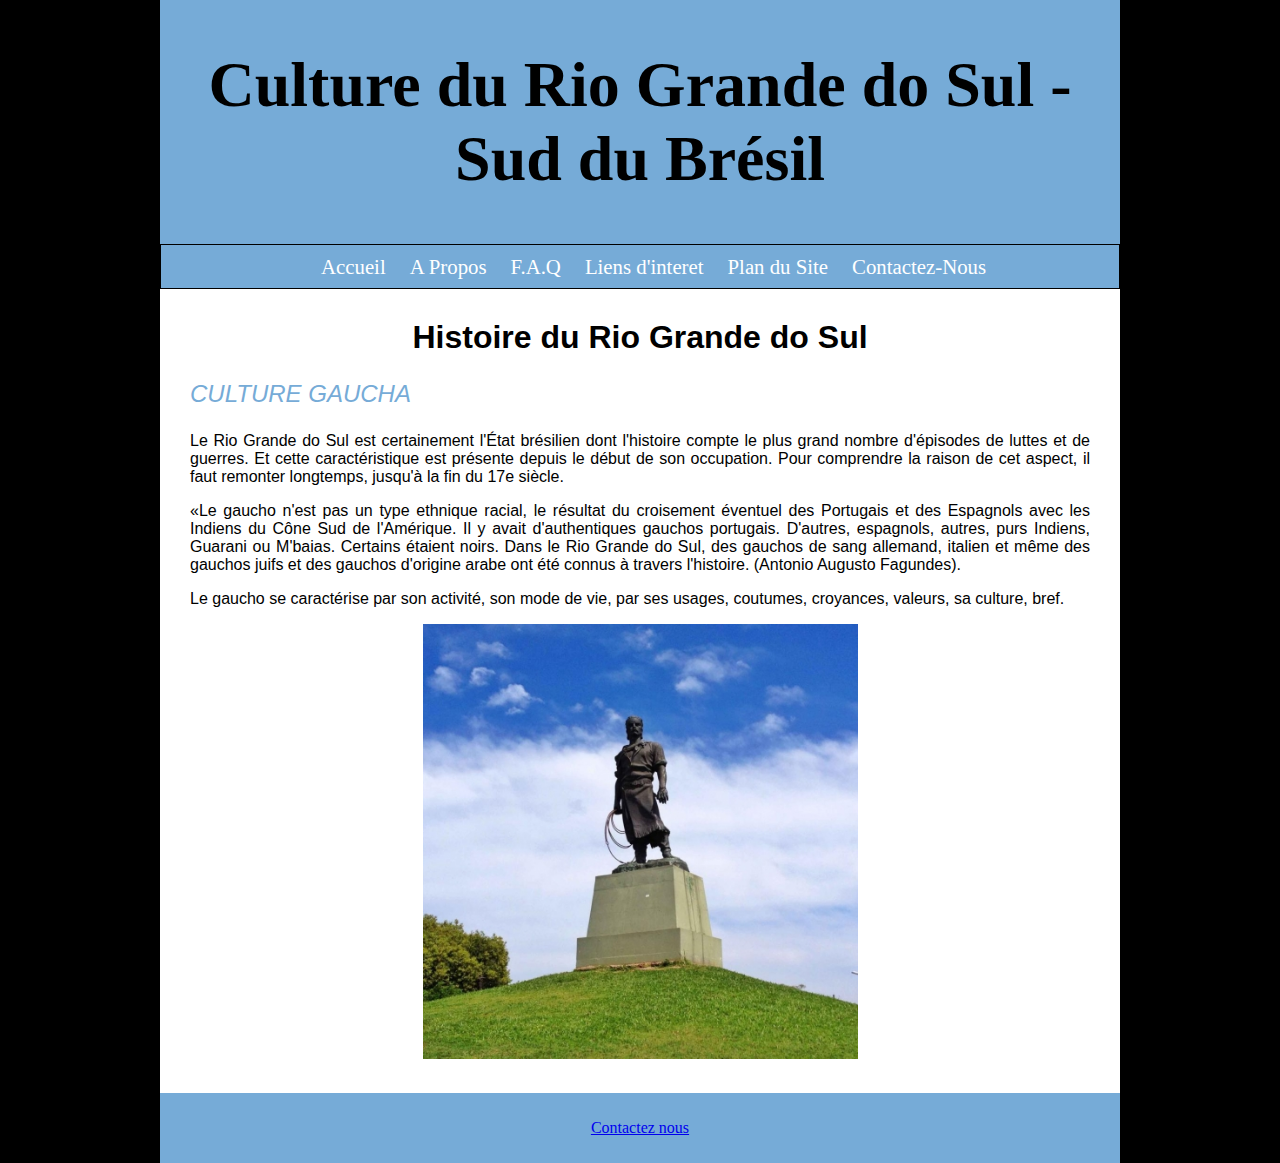
==== projet_web_MauricioVaz/index.html @ aa738fa3 "commit initial" ====
<!DOCTYPE html><!--version du html-->
<html><!--fichier html-->
  <head><!--infos pour le navigateur, non visible-->
      <title>Titre de la page, onglet</title>
      <meta charset="UTF-8"/>
      <meta name="viewport" content="width=device-width; maximum-scale=1; minimum-scale=1;"/> <!--adaptibilité aux écrans-->
      <meta name="description" content="description, mots-clès pour ensin de recherche, max155 char.Réfrrencement"/>
      <link rel="stylesheet" type="text/css" href="css/style1.css"/> <!--lien avec css-->
  </head>
  <!--****************-->
  <body><!--visible à usager-->  
    <section id="wrap">
    <header><!--en tete de page-->
       <h1>Culture du Rio Grande do Sul - Sud du Brésil</h1>   <!--Titre de niveau 1-->
    </header>
    <!--*******************-->
    <nav><!--menu de navigation-->
       <ul><!--liste à puces-->
         <li><a href="index.html">Accueil</a></li><!--liste item,puce; a=hyperlien-->
         <li><a href="page/propos.html">A Propos</a></li>
         <li><a href="page/faq.html">F.A.Q</a></li>
		 <li><a href="page/liens.html">Liens d'interet</a></li>
		 <li><a href="page/plan.html">Plan du Site</a></li>
		 <li><a href="page/contacte.html">Contactez-Nous</a></li>
       </ul>
    </nav>
    <!--*******************-->
   <main>
      <h2>Histoire du Rio Grande do Sul</h2>
      <p class="citation">CULTURE GAUCHA</p>
      <p>Le Rio Grande do Sul est certainement l'État brésilien dont l'histoire compte le plus grand nombre d'épisodes de luttes et de guerres. Et cette caractéristique est présente depuis le début de son occupation. Pour comprendre la raison de cet aspect, il faut remonter longtemps, jusqu'à la fin du 17e siècle.</p>
	  <p>«Le gaucho n'est pas un type ethnique racial, le résultat du croisement éventuel des Portugais et des Espagnols avec les Indiens du Cône Sud de l'Amérique. Il y avait d'authentiques gauchos portugais. D'autres, espagnols, autres, purs Indiens, Guarani ou M'baias. Certains étaient noirs. Dans le Rio Grande do Sul, des gauchos de sang allemand, italien et même des gauchos juifs et des gauchos d'origine arabe ont été connus à travers l'histoire. (Antonio Augusto Fagundes).</p>
	  <p>Le gaucho se caractérise par son activité, son mode de vie, par ses usages, coutumes, croyances, valeurs, sa culture, bref.</p>
   <img src="image/gaucho.jpg" alt="symbole du HTML5"/>     
   </main>
    <!--*******************-->
    
   <footer><!--pied de page--> 
        <p><a href="mailto:vazmau@gmail.com">Contactez nous</a></p>
   </footer> 
   </section>
  </body>
</html>
---- projet_web_MauricioVaz/css/style1.css ----
* Large desktop */
@media (min-width: 1200px) { 
    body    {
        padding-left: 50px;
        padding-right: 50px;
        background-color: green;
    }
}

/* Portrait tablet to landscape and desktop */
@media (min-width: 768px) and (max-width: 1199px) { 
    body    {
        padding-left: 30px;
        padding-right: 30px;
        background-color: purple;
    }
}

/* Landscape phone to portrait tablet */
@media (max-width: 767px) { 
    body    {
        padding-left: 20px;
        padding-right: 20px;
        background-color: blue;
    }
}

/* Landscape phones and down */
@media (max-width: 480px) { 
    body    {
        padding-left: 5px;
        padding-right: 5px;
        background-color: red;
    }
}
/*Page écran*/
body {
background-color:black;
margin:0px;
padding:0px;
text-align: center;
}
#wrap{ /*#Set à reference à un id de la page web*/ 
   margin: auto; /*#Centre automatiqument la section wrap dans l'ecran*/
   padding: 0px;
   max-width: 960px;
   color:green;
    }
header {
  background-color: #76abd7;

    }
    header h1 {
        color: Black;
        font-family: "Comic sans ms",Tahoma,Verdana;
        font-size: 4em;
        margin: 0px;
        padding: 5%;
    }

    nav {
    background-color:#76abd7;
    text-align: left;
    margin:1px;
      }
      
    nav .logo{
      display: inline-block;
      margin-top: 5px;
      margin-left: 5px;
      }
    nav ul {
       list-style-type: none;
       margin: 1px;
       padding-top:1%;
       padding-bottom: 1%;
       margin-left: 110px;
    }
    
    nav ul li{
        display: inline-block;
        margin-left: 10px;
        margin-right: 10px;

    }
    nav ul li a {
        color:white;
        font-size:1.3em;
        text-decoration: none; /*#чтобы не подчепкивалось*/
  
    }
    nav ul li a:hover{
        color:black;
        }
    nav ul li a:active{
        color: Red;
        }
   main {
    background-color: white;
    padding: 30px;
    vertical-align: top;
    }
    main h2{
    color: black;
    font-family:"Comic sans ms",Calibri,Arial,Verdana;
    font-size: 2em;
    margin: 0px;
    }
    main p{
      color:black;
      font-family: Verdana,Tahoma,Calibri,Arial;
      font-size: 1em;
      text-align: justify;
    }
      main ul li {
      list-style-type: none;
       }
      .list{
      color: #76abd7;
      font-family: Arial,Calibri,Verdana;
      font-size: 1.5em;
      font-style: italic;
      text-decoration: none;
    }
       .list2{
      color: #76abd7;
      font-family: Arial,Calibri,Verdana;
      font-size: 1em;
      font-style: italic;
      text-decoration: none;
       }
      
    main .citation{
      color:#76abd7 ;
      font-family: Arial,Calibri,Verdana;
      font-size: 1.5em;
      font-style: italic; 
    }
   
    main .colonne{  
      width:48%;
      display: inline-block;
      text-align: center;
      vertical-align: top;
      padding-top: 2%;
      padding: 5px;
    }
    main .icon2{  
      display: inline-block;
 
    }
   
    main .moyen{
      }
      main figure {
        margin: 0px;
      }
    main img {
      width:435px;
      height: 435px;
    }
    main .foto {
      width:950px;
      height: auto;
    }
    
    main .colonne iframe{
      width: 450px;
      height: 253px;
    }
    footer{
      background-color: #76abd7;
      max-width: 940px;
      margin: auto; 
      padding: 10px;
    }
    footer .fin{
      display: inline-block;
      margin-left: 25px;
      margin-right: 125px;
  
    }
    footer ul{
     list-style-type: none;
       margin: 1px;
       padding-top:1%;
       padding-bottom: 1%;
    }
    footer ul li{
       margin:  3px;

    }
    .sr li{
      display: inline-block;
       }
       
    .iconsy{
      display: block;
      background: url(../image/sprite.png) no-repeat;
      width: 38px;
      height: 38px;
      
      -webkit-transition: .3s all ease;
      -o-transition: .3s all ease;
      transition: .3s all ease;
     }
     
     .in{
      background-position: -38px 0;
      }
     .tw {
      background-position: -76px 0;
     }
     .fb:hover{
      background-position: 0 -38px;
      }
      .in:hover{
      background-position: -38px -38px;
      }
      .tw:hover{
      background-position: -76px -38px;
      }
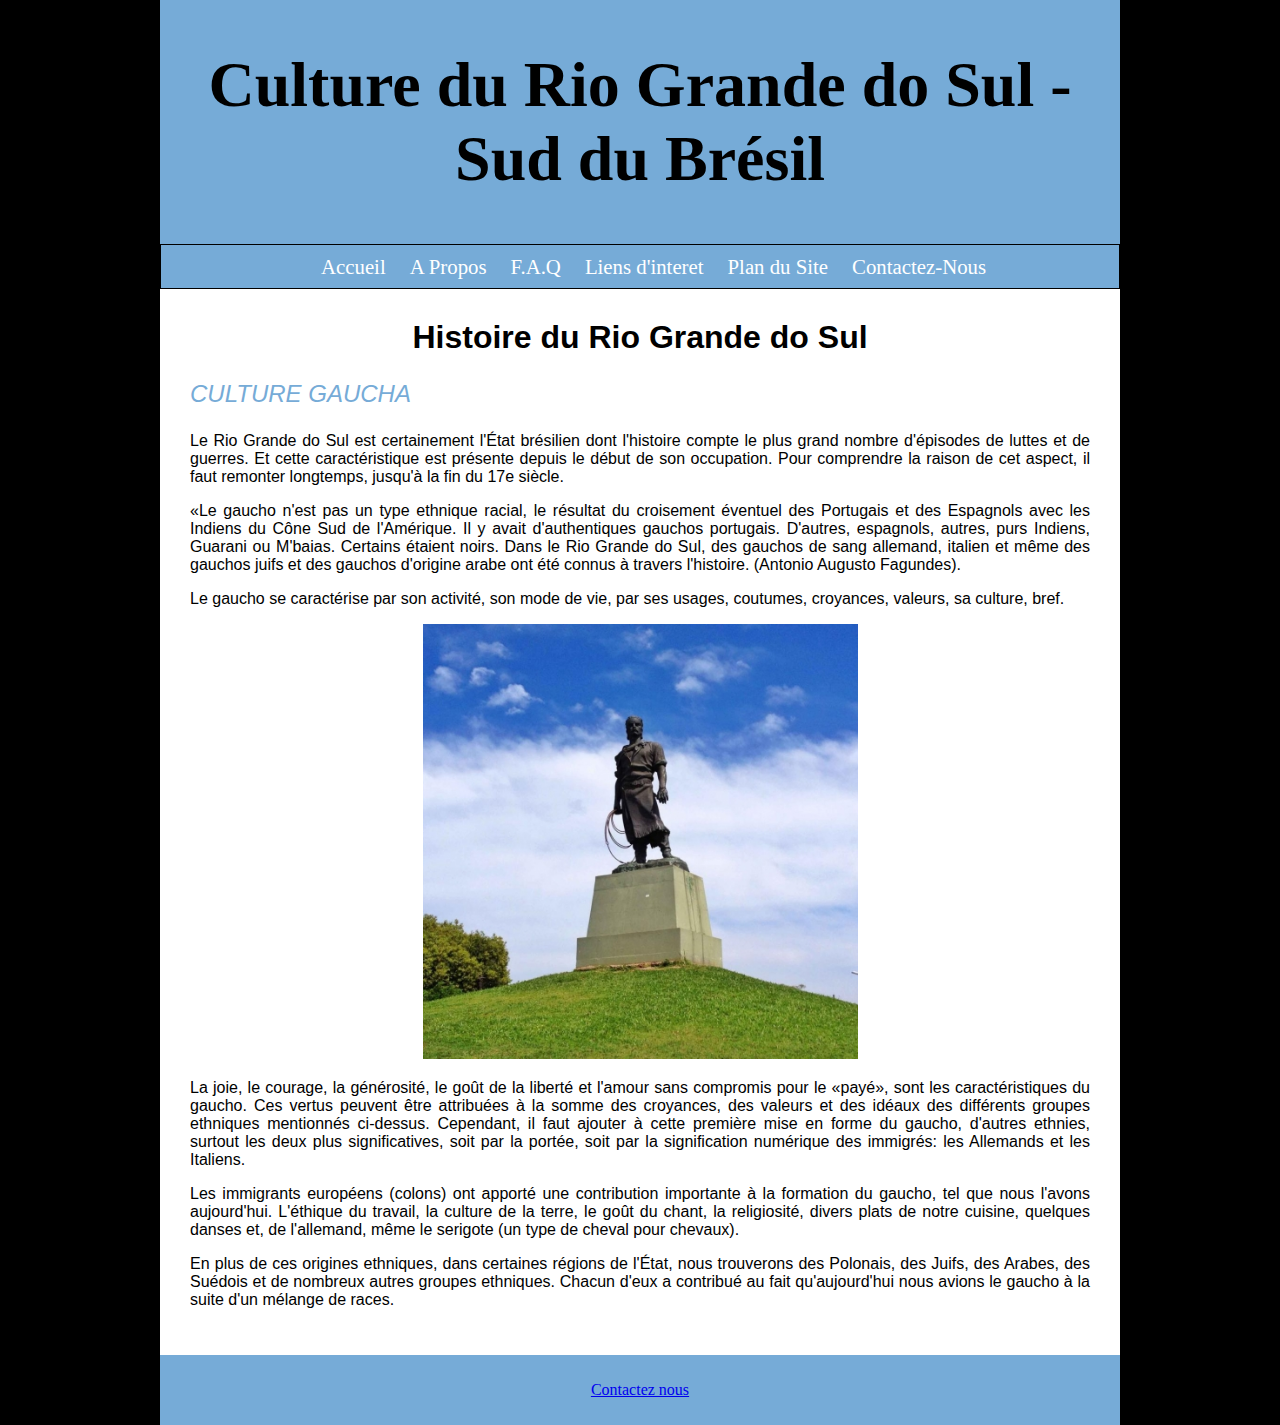
==== commit 13a2c435: "version1" ====
--- a/projet_web_MauricioVaz/index.html
+++ b/projet_web_MauricioVaz/index.html
@@ -17,21 +17,24 @@
     <nav><!--menu de navigation-->
        <ul><!--liste à puces-->
          <li><a href="index.html">Accueil</a></li><!--liste item,puce; a=hyperlien-->
-         <li><a href="page/propos.html">A Propos</a></li>
+         <li><a href="page/apropos.html">A Propos</a></li>
          <li><a href="page/faq.html">F.A.Q</a></li>
-		 <li><a href="page/liens.html">Liens d'interet</a></li>
+		 <li><a href="page/lien.html">Liens d'interet</a></li>
 		 <li><a href="page/plan.html">Plan du Site</a></li>
-		 <li><a href="page/contacte.html">Contactez-Nous</a></li>
+		 <li><a href="page/contact.html">Contactez-Nous</a></li>
        </ul>
     </nav>
     <!--*******************-->
    <main>
       <h2>Histoire du Rio Grande do Sul</h2>
-      <p class="citation">CULTURE GAUCHA</p>
-      <p>Le Rio Grande do Sul est certainement l'État brésilien dont l'histoire compte le plus grand nombre d'épisodes de luttes et de guerres. Et cette caractéristique est présente depuis le début de son occupation. Pour comprendre la raison de cet aspect, il faut remonter longtemps, jusqu'à la fin du 17e siècle.</p>
-	  <p>«Le gaucho n'est pas un type ethnique racial, le résultat du croisement éventuel des Portugais et des Espagnols avec les Indiens du Cône Sud de l'Amérique. Il y avait d'authentiques gauchos portugais. D'autres, espagnols, autres, purs Indiens, Guarani ou M'baias. Certains étaient noirs. Dans le Rio Grande do Sul, des gauchos de sang allemand, italien et même des gauchos juifs et des gauchos d'origine arabe ont été connus à travers l'histoire. (Antonio Augusto Fagundes).</p>
-	  <p>Le gaucho se caractérise par son activité, son mode de vie, par ses usages, coutumes, croyances, valeurs, sa culture, bref.</p>
-   <img src="image/gaucho.jpg" alt="symbole du HTML5"/>     
+         <p class="citation">CULTURE GAUCHA</p>
+         <p>Le Rio Grande do Sul est certainement l'État brésilien dont l'histoire compte le plus grand nombre d'épisodes de luttes et de guerres. Et cette caractéristique est présente depuis le début de son occupation. Pour comprendre la raison de cet aspect, il faut remonter longtemps, jusqu'à la fin du 17e siècle.</p>
+	      <p>«Le gaucho n'est pas un type ethnique racial, le résultat du croisement éventuel des Portugais et des Espagnols avec les Indiens du Cône Sud de l'Amérique. Il y avait d'authentiques gauchos portugais. D'autres, espagnols, autres, purs Indiens, Guarani ou M'baias. Certains étaient noirs. Dans le Rio Grande do Sul, des gauchos de sang allemand, italien et même des gauchos juifs et des gauchos d'origine arabe ont été connus à travers l'histoire. (Antonio Augusto Fagundes).</p>
+	      <p>Le gaucho se caractérise par son activité, son mode de vie, par ses usages, coutumes, croyances, valeurs, sa culture, bref.</p>
+         <img src="image/gaucho.jpg" alt="gaucho"/> 
+         <p>La joie, le courage, la générosité, le goût de la liberté et l'amour sans compromis pour le «payé», sont les caractéristiques du gaucho. Ces vertus peuvent être attribuées à la somme des croyances, des valeurs et des idéaux des différents groupes ethniques mentionnés ci-dessus. Cependant, il faut ajouter à cette première mise en forme du gaucho, d'autres ethnies, surtout les deux plus significatives, soit par la portée, soit par la signification numérique des immigrés: les Allemands et les Italiens.</p>   
+         <p>Les immigrants européens (colons) ont apporté une contribution importante à la formation du gaucho, tel que nous l'avons aujourd'hui. L'éthique du travail, la culture de la terre, le goût du chant, la religiosité, divers plats de notre cuisine, quelques danses et, de l'allemand, même le serigote (un type de cheval pour chevaux).</p> 
+         <p>En plus de ces origines ethniques, dans certaines régions de l'État, nous trouverons des Polonais, des Juifs, des Arabes, des Suédois et de nombreux autres groupes ethniques. Chacun d'eux a contribué au fait qu'aujourd'hui nous avions le gaucho à la suite d'un mélange de races.</p>
    </main>
     <!--*******************-->
     
--- a/projet_web_MauricioVaz/css/style1.css
+++ b/projet_web_MauricioVaz/css/style1.css
@@ -1,4 +1,4 @@
-* Large desktop */
+/* Large desktop */
 @media (min-width: 1200px) { 
     body    {
         padding-left: 50px;
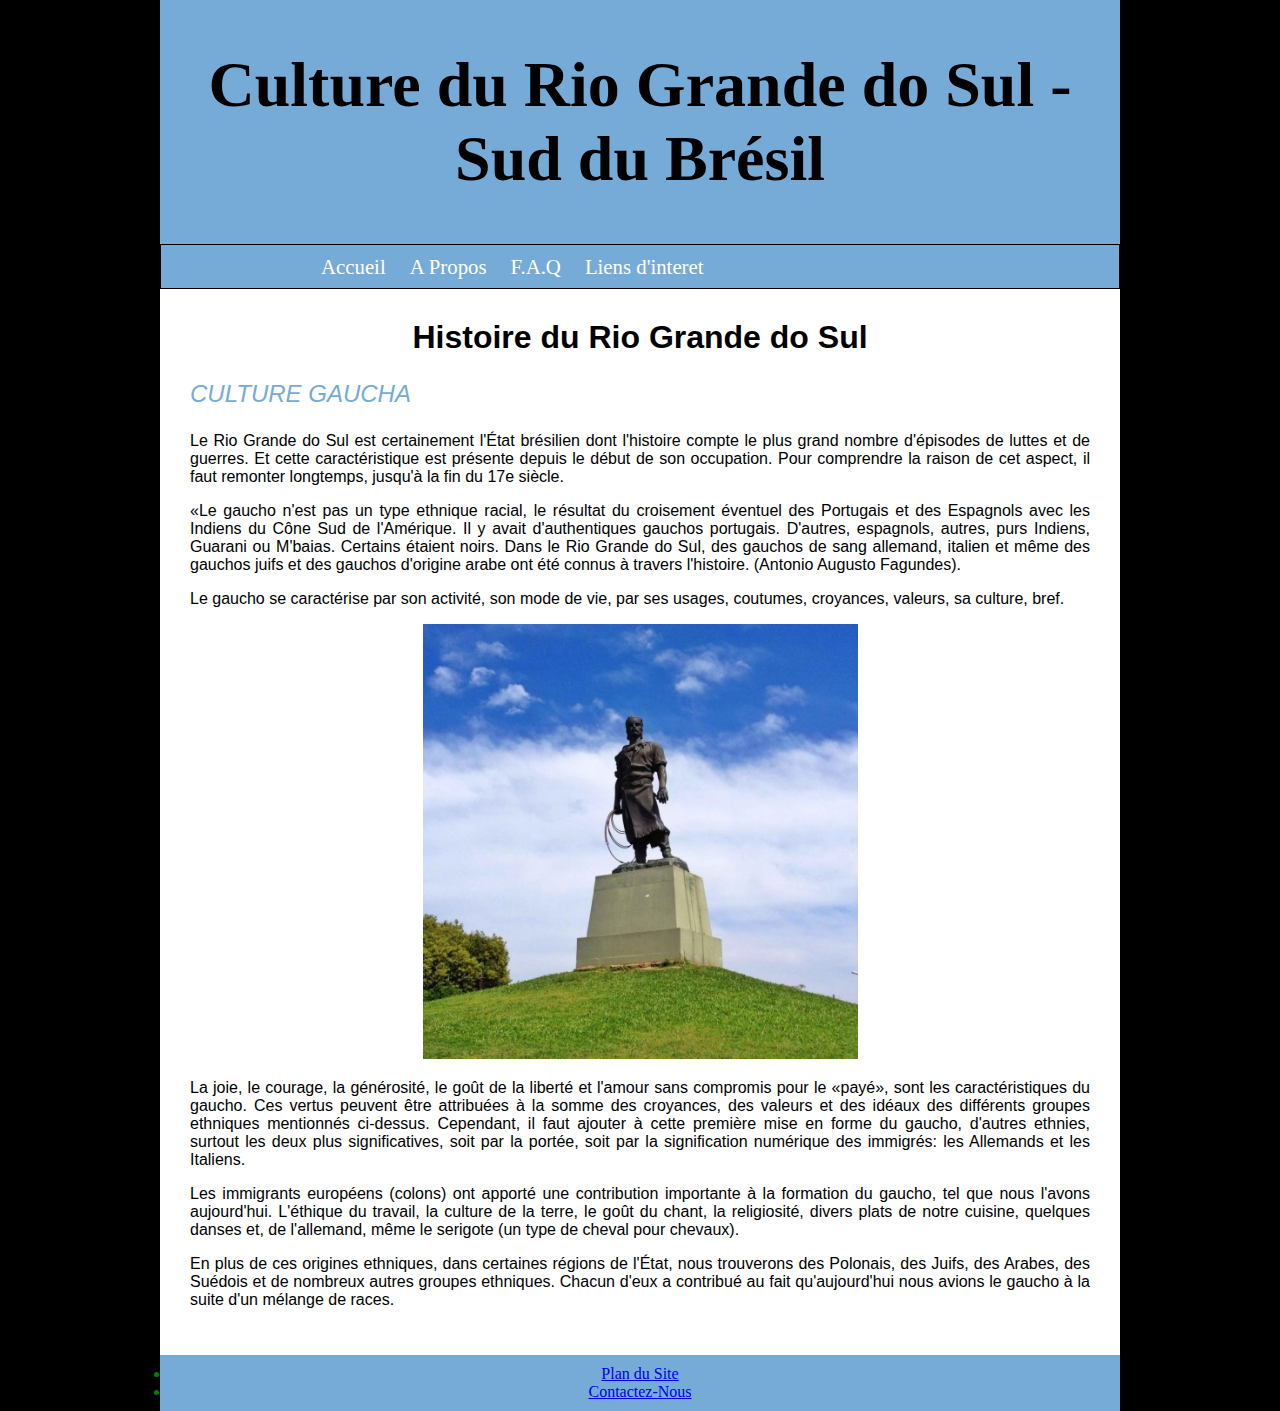
==== commit 64423882: "commit ver2" ====
--- a/projet_web_MauricioVaz/index.html
+++ b/projet_web_MauricioVaz/index.html
@@ -19,9 +19,8 @@
          <li><a href="index.html">Accueil</a></li><!--liste item,puce; a=hyperlien-->
          <li><a href="page/apropos.html">A Propos</a></li>
          <li><a href="page/faq.html">F.A.Q</a></li>
-		 <li><a href="page/lien.html">Liens d'interet</a></li>
-		 <li><a href="page/plan.html">Plan du Site</a></li>
-		 <li><a href="page/contact.html">Contactez-Nous</a></li>
+		   <li><a href="page/lien.html">Liens d'interet</a></li>
+		 
        </ul>
     </nav>
     <!--*******************-->
@@ -39,7 +38,9 @@
     <!--*******************-->
     
    <footer><!--pied de page--> 
-        <p><a href="mailto:vazmau@gmail.com">Contactez nous</a></p>
+
+      <li><a href="page/plan.html">Plan du Site</a></li>
+      <li><a href="page/contact.html">Contactez-Nous</a></li>
    </footer> 
    </section>
   </body>
